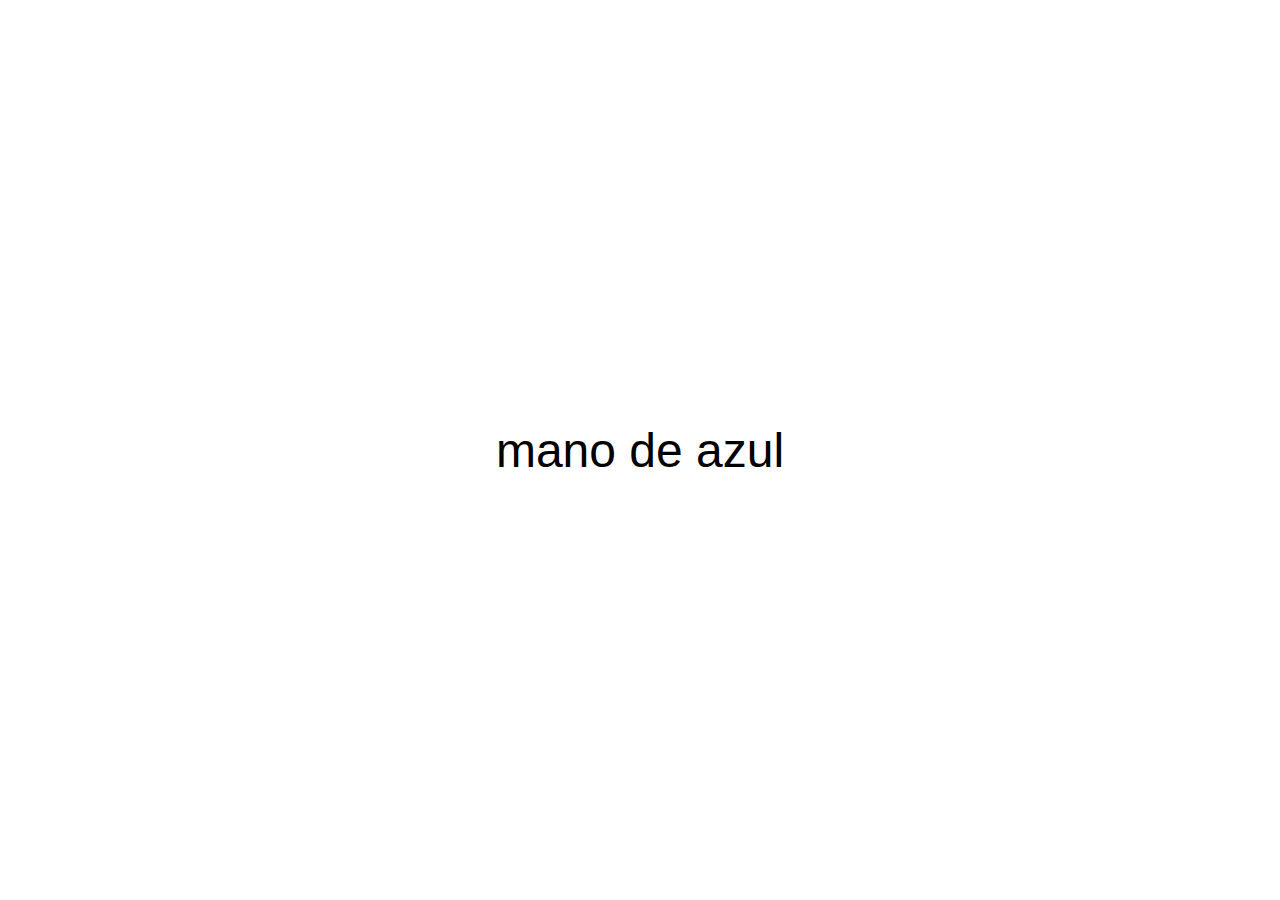
==== azul.html @ 1c44968e "Create azul.html" ====
<!DOCTYPE html>
<html lang="en">
<head>
    <meta charset="UTF-8">
    <meta name="viewport" content="width=device-width, initial-scale=1.0">
    <title>Mano de Azul</title>
    <link rel="stylesheet" href="styles.css">
    <style>
        body {
            display: flex;
            justify-content: center;
            align-items: center;
            height: 100vh;
            margin: 0;
            font-family: Arial, sans-serif;
            font-size: 48px;
        }
    </style>
</head>
<body>
    mano de azul
</body>
</html>
---- styles.css ----
body {
    display: flex;
    justify-content: center;
    align-items: center;
    height: 100vh;
    margin: 0;
    font-family: Arial, sans-serif;
}

.container {
    display: flex;
    gap: 60px; /* Increased gap for more space between words */
}

.word {
    text-decoration: none;
    color: black;
    font-size: 48px; /* Increased font size */
    position: relative;
    padding: 10px;
}

.word::before,
.word::after {
    content: '🦋';
    position: absolute;
    opacity: 0;
    transition: opacity 0.3s;
}

.word::before {
    left: -40px; /* Adjusted position */
}

.word::after {
    right: -40px; /* Adjusted position */
}

.word:hover::before,
.word:hover::after {
    opacity: 1;
}
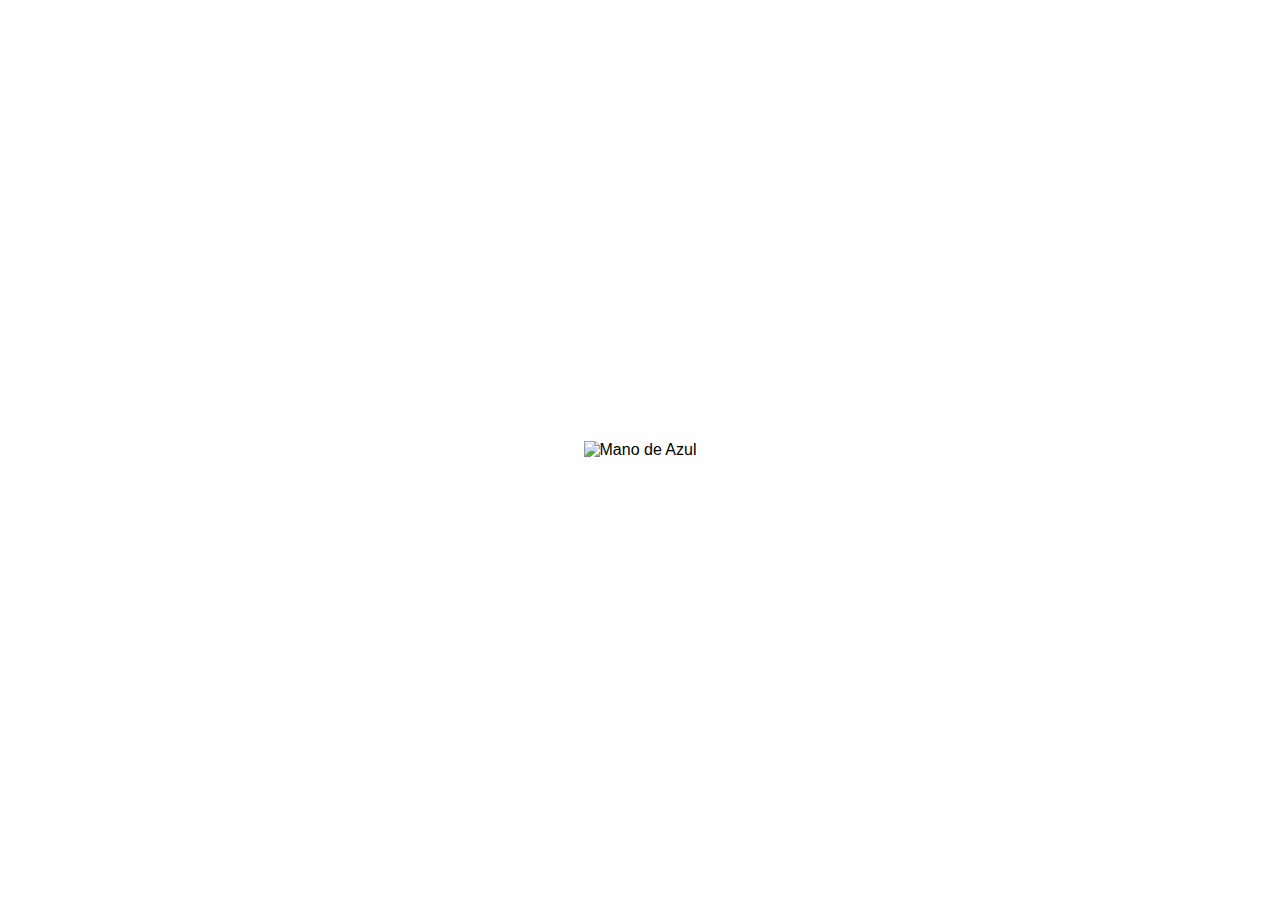
==== commit a29ddfca: "Update azul.html" ====
--- a/azul.html
+++ b/azul.html
@@ -13,11 +13,122 @@
             height: 100vh;
             margin: 0;
             font-family: Arial, sans-serif;
-            font-size: 48px;
+            overflow: hidden;
+            background-color: white;
+        }
+        #image {
+            max-width: 33.33vw; /* 1/3 of the viewport width */
+            max-height: 33.33vh; /* 1/3 of the viewport height */
+            width: auto;
+            height: auto;
+            -webkit-user-select: none; /* Safari */
+            -moz-user-select: none; /* Firefox */
+            -ms-user-select: none; /* Internet Explorer/Edge */
+            user-select: none; /* Non-prefixed version */
+            cursor: pointer; /* Changes cursor to a hand */
+            -webkit-touch-callout: none; /* Prevent callout on touch */
+        }
+        .heart {
+            position: absolute;
+            color: lightblue;
+            font-size: 24px;
+            opacity: 1;
+            animation: floatUp 3s ease-in-out forwards, fadeOut 5s ease-in-out 3s forwards;
+        }
+        @keyframes floatUp {
+            0% {
+                transform: translateY(0) scale(1);
+            }
+            100% {
+                transform: translateY(-100vh) scale(0.5);
+            }
+        }
+        @keyframes fadeOut {
+            0% {
+                opacity: 1;
+            }
+            100% {
+                opacity: 0;
+            }
         }
     </style>
 </head>
 <body>
-    mano de azul
+    <img id="image" src="images/manodeazul.png" alt="Mano de Azul">
+    <script>
+        const image = document.getElementById('image');
+
+        // Function to create and animate hearts
+        const createHeart = () => {
+            const heart = document.createElement('div');
+            heart.className = 'heart';
+            heart.innerText = '❤️';
+
+            // Get image position and dimensions
+            const rect = image.getBoundingClientRect();
+            const imageCenterX = rect.left + rect.width / 2;
+            const imageCenterY = rect.top + rect.height / 2;
+
+            // Determine position: 60% around center, 40% random on screen
+            if (Math.random() < 0.6) {
+                // Around the center
+                const offsetX = (Math.random() - 0.5) * rect.width * 0.5;
+                const offsetY = (Math.random() - 0.5) * rect.height * 0.5;
+                heart.style.left = `calc(${imageCenterX + offsetX}px - 12px)`; // Adjust for heart size
+                heart.style.top = `${imageCenterY + offsetY}px`;
+            } else {
+                // Random on screen
+                const randomX = Math.random() * window.innerWidth;
+                const randomY = Math.random() * window.innerHeight;
+                heart.style.left = `${randomX}px`;
+                heart.style.top = `${randomY}px`;
+            }
+
+            document.body.appendChild(heart);
+            setTimeout(() => {
+                heart.remove();
+            }, 8000); /* Match the total animation duration */
+        };
+
+        // Function to reset hearts
+        const resetHearts = () => {
+            const hearts = document.querySelectorAll('.heart');
+            hearts.forEach(heart => {
+                heart.remove();
+            });
+        };
+
+        // Mouse events
+        let mouseInterval;
+        image.addEventListener('mousedown', () => {
+            resetHearts();
+            mouseInterval = setInterval(createHeart, 50); // Increase frequency
+        });
+
+        image.addEventListener('mouseup', () => {
+            clearInterval(mouseInterval);
+        });
+
+        // Touch events
+        let touchInterval;
+        image.addEventListener('touchstart', (e) => {
+            e.preventDefault(); // Prevent default touch behavior
+            resetHearts();
+            touchInterval = setInterval(createHeart, 50); // Increase frequency
+        });
+
+        image.addEventListener('touchend', () => {
+            clearInterval(touchInterval);
+        });
+
+        // Prevent default behavior for touch events to avoid issues with long press
+        image.addEventListener('touchmove', (e) => {
+            e.preventDefault();
+        });
+    </script>
 </body>
 </html>
+
+
+</body>
+</html>
--- a/styles.css
+++ b/styles.css
@@ -41,3 +41,11 @@
     opacity: 1;
 }
 
+#text {
+    -webkit-user-select: none; /* Safari */
+    -moz-user-select: none; /* Firefox */
+    -ms-user-select: none; /* Internet Explorer/Edge */
+    user-select: none; /* Non-prefixed version, currently supported by Chrome, Edge, Opera and Firefox */
+}
+
+
